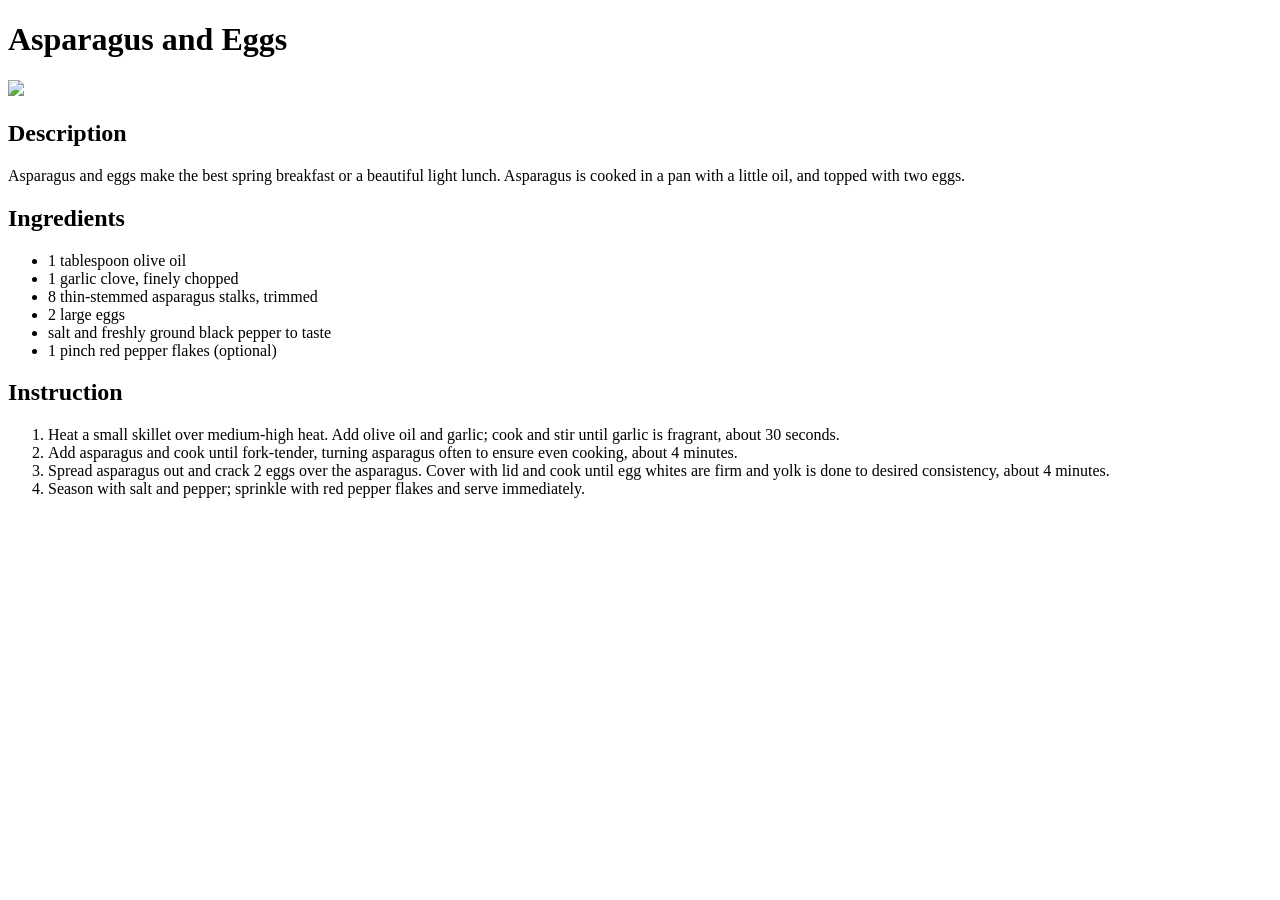
==== recipes/asparagus-and-eggs.html @ 77fea58b "Add recipes I added three new recipes as assigned" ====
<!DOCTYPE html>
<html lang="en">
<head>
    <meta charset="UTF-8">
    <meta name="viewport" content="width=device-width, initial-scale=1.0">
    <title>Asparagus and Eggs</title>
</head>
<body>
    <h1>Asparagus and Eggs</h1>
    <img src="https://www.allrecipes.com/thmb/OVN50SoI4YAZDdKoJxypmqvle78=/750x0/filters:no_upscale():max_bytes(150000):strip_icc():format(webp)/8634304_Asparagus-and-Eggs_Chef-Mo_4x3-87416a7e7cb940ea9b950dcd241b1a86.jpg">
    <h2>Description</h2>
    <p>Asparagus and eggs make the best spring breakfast or a beautiful light lunch. Asparagus is cooked in a pan with a little oil, and topped with two eggs. </p>
    <h2>Ingredients</h2>
        <ul>
            <li>1 tablespoon olive oil</li>
            <li>1 garlic clove, finely chopped</li>
            <li>8 thin-stemmed asparagus stalks, trimmed</li>
            <li>2 large eggs</li>
            <li>salt and freshly ground black pepper to taste</li>
            <li>1 pinch red pepper flakes (optional)</li>
        </ul>
    <h2>Instruction</h2>
        <ol>
            <li>Heat a small skillet over medium-high heat. Add olive oil and garlic; cook and stir until garlic is fragrant, about 30 seconds.</li>
            <li>Add asparagus and cook until fork-tender, turning asparagus often to ensure even cooking, about 4 minutes.</li>
            <li>Spread asparagus out and crack 2 eggs over the asparagus. Cover with lid and cook until egg whites are firm and yolk is done to desired consistency, about 4 minutes.</li>
            <li>Season with salt and pepper; sprinkle with red pepper flakes and serve immediately. </li>
        </ol>
</body>
</html>
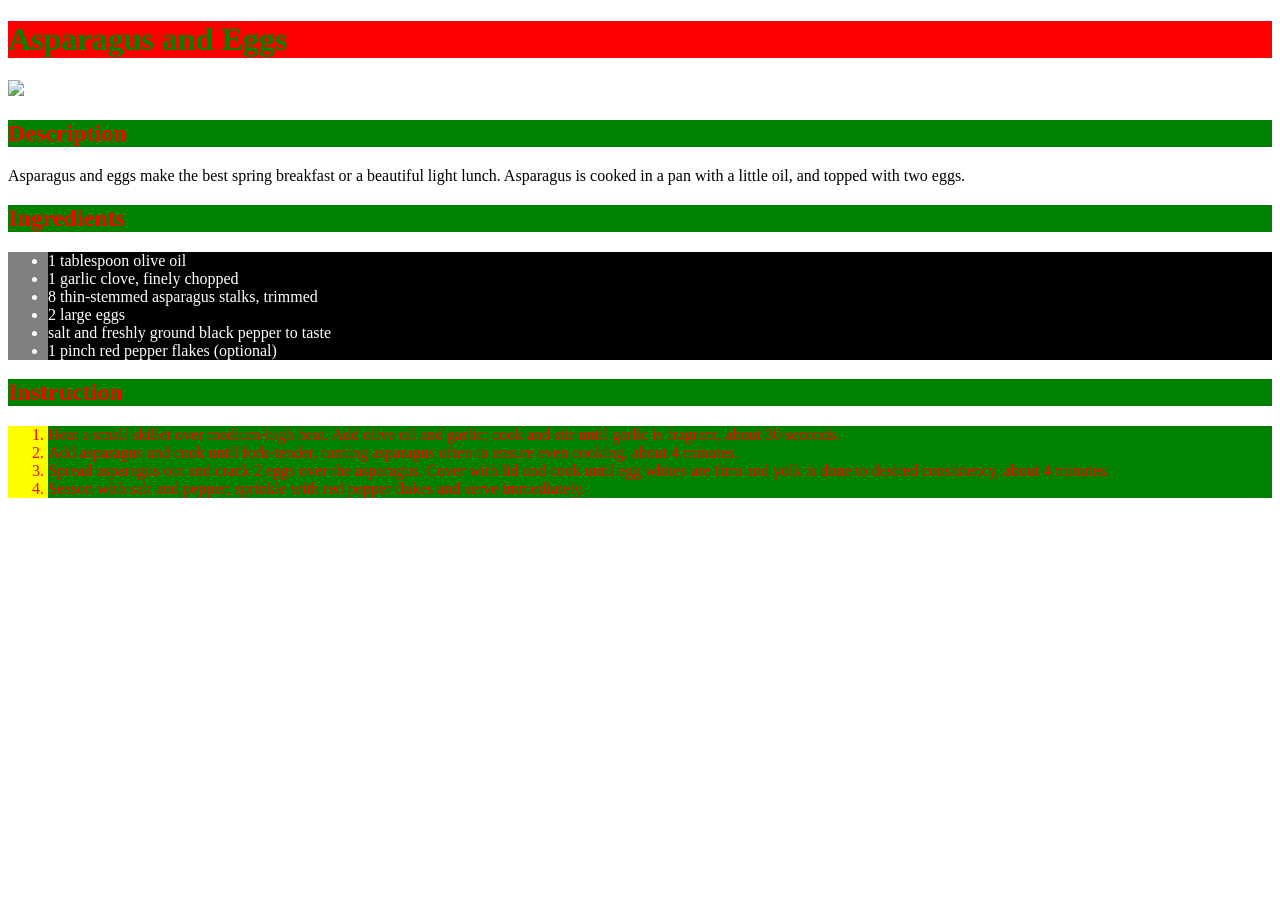
==== commit 78ab276e: "CSS added and new files Added Colors, experimented by using a single css file for all the recipes." ====
--- a/recipes/asparagus-and-eggs.html
+++ b/recipes/asparagus-and-eggs.html
@@ -4,6 +4,7 @@
     <meta charset="UTF-8">
     <meta name="viewport" content="width=device-width, initial-scale=1.0">
     <title>Asparagus and Eggs</title>
+    <link rel="stylesheet" href="../css/recipes/styles.css">
 </head>
 <body>
     <h1>Asparagus and Eggs</h1>
--- a/css/recipes/styles.css
+++ b/css/recipes/styles.css
@@ -0,0 +1,32 @@
+h1 {
+    color: green;
+    background-color: red;
+}
+
+img {
+    width: 360px;
+    height: auto;
+}
+
+h2 {
+    color: red;
+    background-color: green;
+}
+
+ul {
+    background-color: gray;
+}
+
+ul li {
+    background-color: black;
+    color: white;
+}
+
+ol {
+    background-color: yellow;
+}
+
+ol li {
+    background-color: green;
+    color: red;
+}
